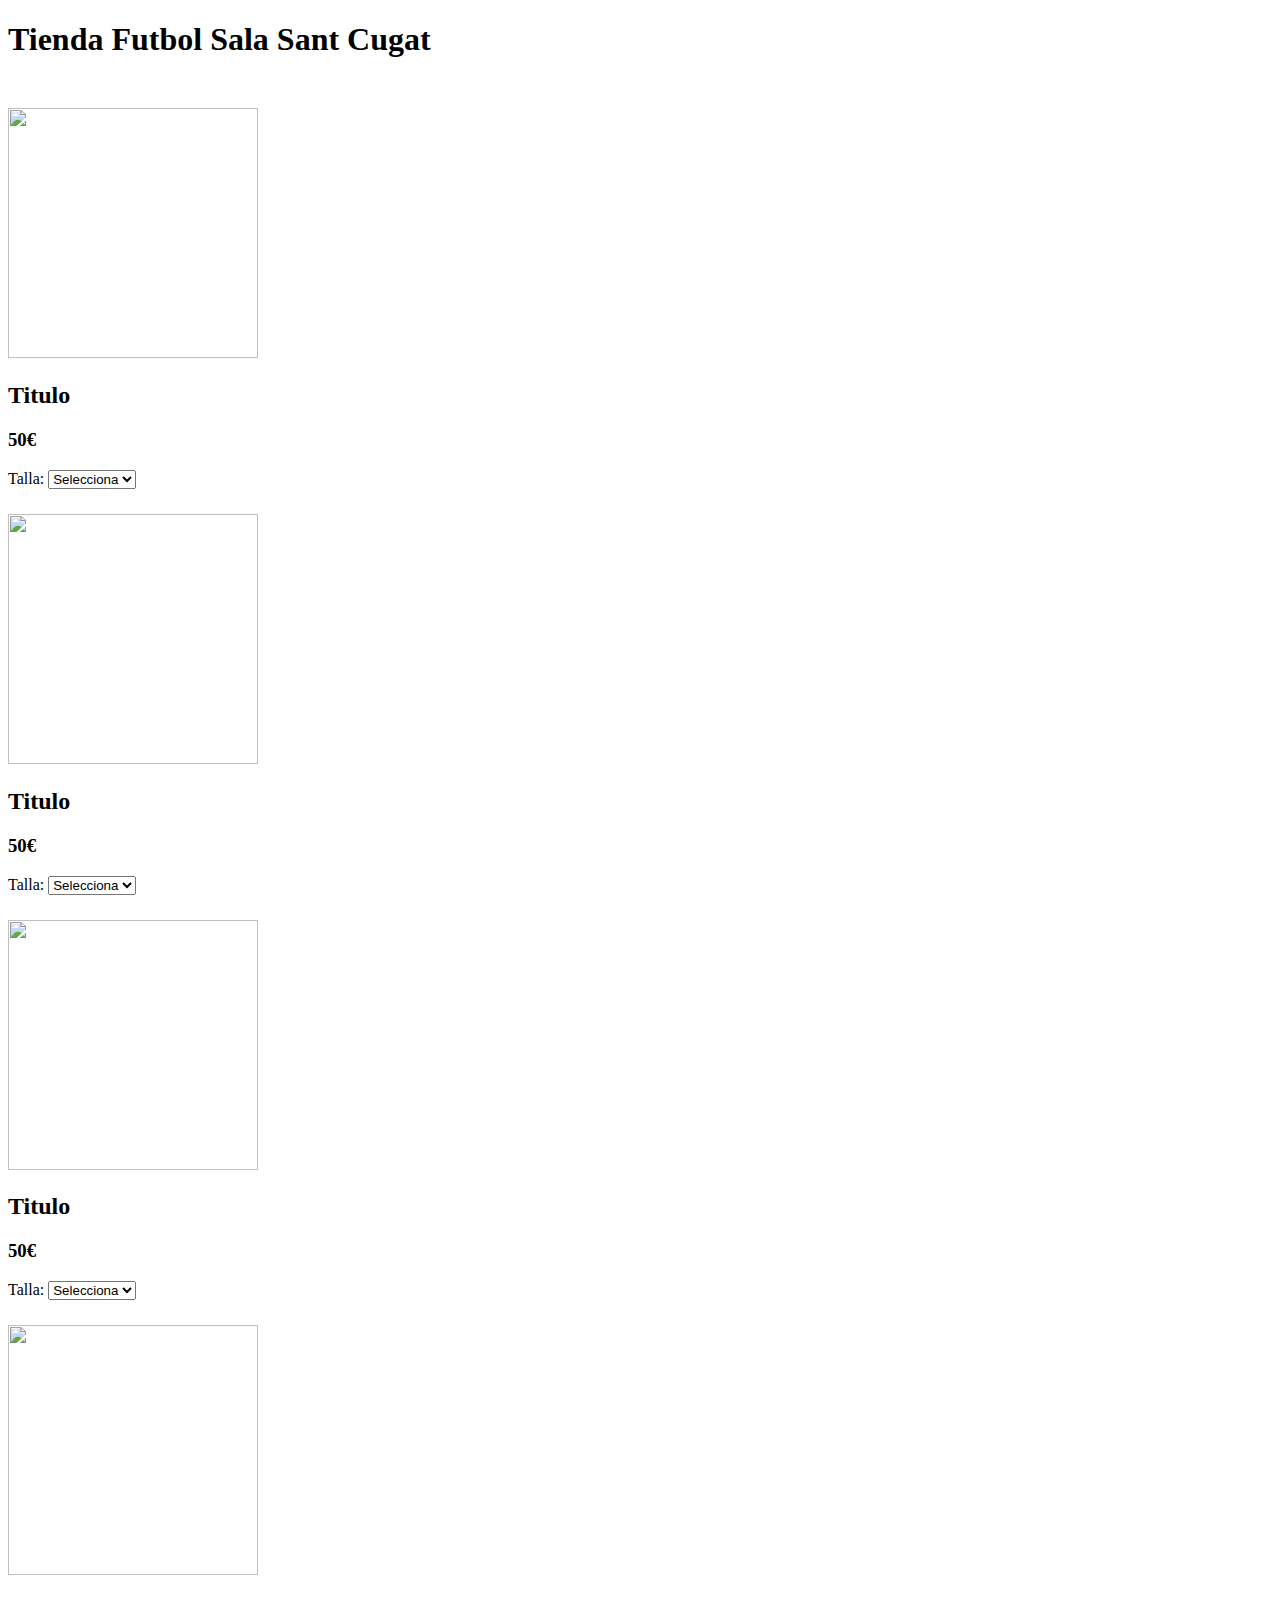
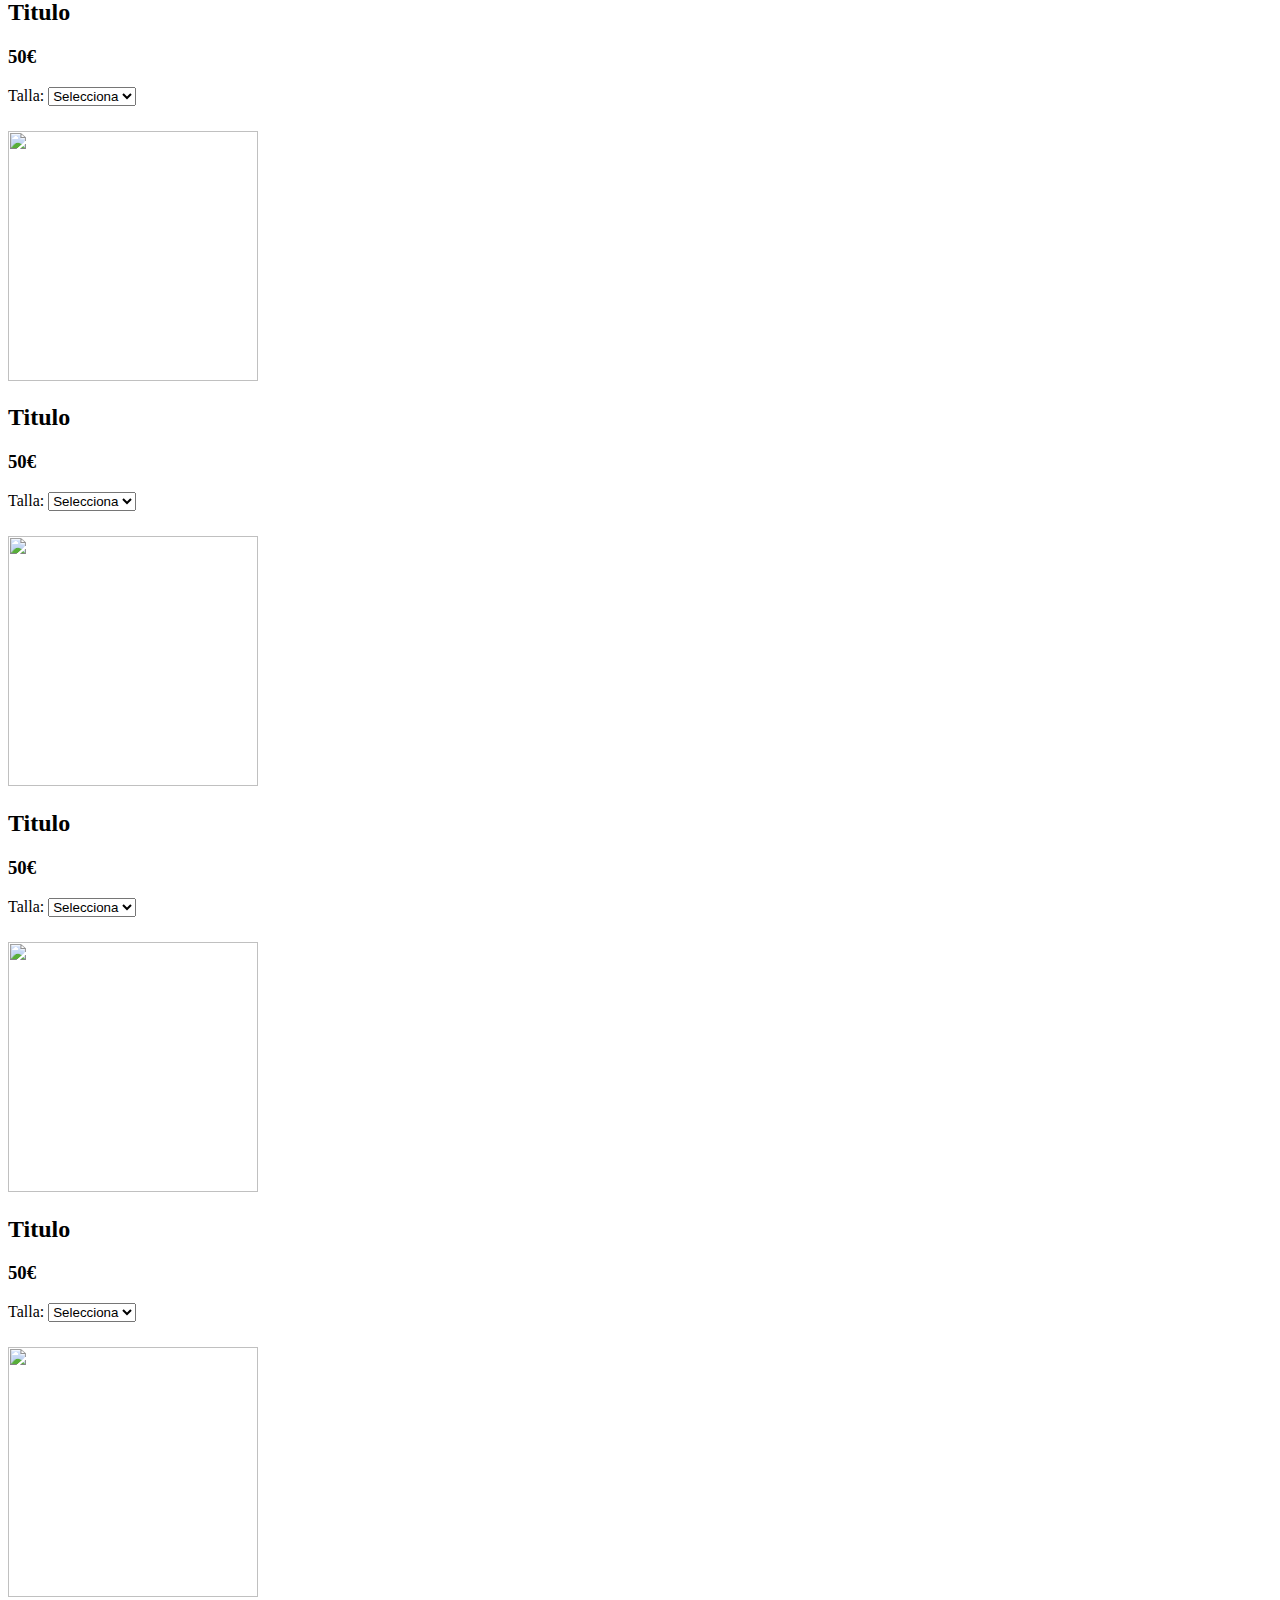
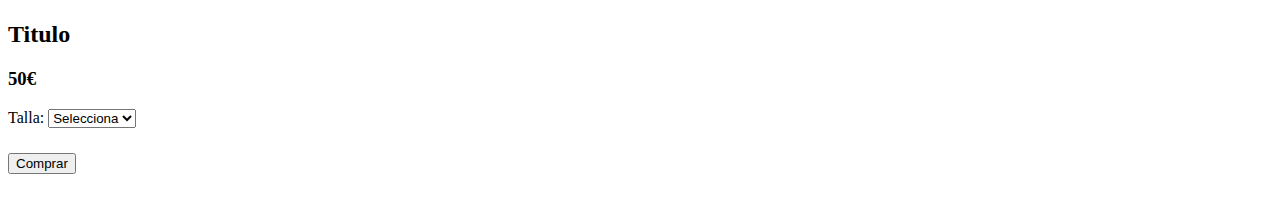
==== html/pack-ropa.html @ ec39a307 "-" ====
<!DOCTYPE html>
<html lang="en">
<head>
    <meta charset="UTF-8">
    <meta http-equiv="X-UA-Compatible" content="IE=edge">
    <meta name="viewport" content="width=device-width, initial-scale=1.0">
    <link href="https://cdn.jsdelivr.net/npm/bootstrap@5.3.0-alpha1/dist/css/bootstrap.min.css" rel="stylesheet" integrity="sha384-GLhlTQ8iRABdZLl6O3oVMWSktQOp6b7In1Zl3/Jr59b6EGGoI1aFkw7cmDA6j6gD" crossorigin="anonymous">
    <link href="../css/style.css" rel="stylesheet">
    <title>Document</title>
</head>
<header class="container">
    <a href="../index.html"><h1 class="col-12 col-md-12 text-center">Tienda Futbol Sala Sant Cugat</h1></a>
</header>
<body class="container">
    <section class="row d-flex justify-content-center justify-content-sm-start">
        <article class="col-12 col-sm-6 col-md-4 col-lg-3 text-center text-sm-start">
            <img class="foto-ind" src="https://www.futbolemotion.com/imagesarticulos/155845/grandes/camiseta-joma-championship-mc-vi-nino-rojo-negro-0.jpg" alt="">
            <h2 class="">Titulo</h2>
            <h3>50€</h3>
            <label for="talla">Talla: </label>
            <select name="talla" id="">
                <option value="">Selecciona</option>
                <option value="XS">XS</option>
                <option value="S">S</option>
                <option value="M">M</option>
                <option value="L">L</option>
                <option value="XL">XL</option>
            </select>
        </article>
        <article class="col-12 col-sm-6 col-md-4 col-lg-3 text-center text-sm-start">
            <img class="foto-ind" src="https://www.futbolemotion.com/imagesarticulos/155845/grandes/camiseta-joma-championship-mc-vi-nino-rojo-negro-0.jpg" alt="">
            <h2>Titulo</h2>
            <h3>50€</h3>
            <label for="talla">Talla: </label>
            <select name="talla" id="">
                <option value="">Selecciona</option>
                <option value="XS">XS</option>
                <option value="S">S</option>
                <option value="M">M</option>
                <option value="L">L</option>
                <option value="XL">XL</option>
            </select>
        </article>
        <article class="col-12 col-sm-6 col-md-4 col-lg-3 text-center text-sm-start">
            <img class="foto-ind" src="https://www.futbolemotion.com/imagesarticulos/155845/grandes/camiseta-joma-championship-mc-vi-nino-rojo-negro-0.jpg" alt="">
            <h2>Titulo</h2>
            <h3>50€</h3>
            <label for="talla">Talla: </label>
            <select name="talla" id="">
                <option value="">Selecciona</option>
                <option value="XS">XS</option>
                <option value="S">S</option>
                <option value="M">M</option>
                <option value="L">L</option>
                <option value="XL">XL</option>
            </select>
        </article>
        <article class="col-12 col-sm-6 col-md-4 col-lg-3 text-center text-sm-start">
            <img class="foto-ind" src="https://www.futbolemotion.com/imagesarticulos/155845/grandes/camiseta-joma-championship-mc-vi-nino-rojo-negro-0.jpg" alt="">
            <h2>Titulo</h2>
            <h3>50€</h3>
            <label for="talla">Talla: </label>
            <select name="talla" id="">
                <option value="">Selecciona</option>
                <option value="XS">XS</option>
                <option value="S">S</option>
                <option value="M">M</option>
                <option value="L">L</option>
                <option value="XL">XL</option>
            </select>
        </article>
        <article class="col-12 col-sm-6 col-md-4 col-lg-3 text-center text-sm-start">
            <img class="foto-ind" src="https://www.futbolemotion.com/imagesarticulos/155845/grandes/camiseta-joma-championship-mc-vi-nino-rojo-negro-0.jpg" alt="">
            <h2>Titulo</h2>
            <h3>50€</h3>
            <label for="talla">Talla: </label>
            <select name="talla" id="">
                <option value="">Selecciona</option>
                <option value="XS">XS</option>
                <option value="S">S</option>
                <option value="M">M</option>
                <option value="L">L</option>
                <option value="XL">XL</option>
            </select>
        </article>
        <article class="col-12 col-sm-6 col-md-4 col-lg-3 text-center text-sm-start">
            <img class="foto-ind" src="https://www.futbolemotion.com/imagesarticulos/155845/grandes/camiseta-joma-championship-mc-vi-nino-rojo-negro-0.jpg" alt="">
            <h2>Titulo</h2>
            <h3>50€</h3>
            <label for="talla">Talla: </label>
            <select name="talla" id="">
                <option value="">Selecciona</option>
                <option value="XS">XS</option>
                <option value="S">S</option>
                <option value="M">M</option>
                <option value="L">L</option>
                <option value="XL">XL</option>
            </select>
        </article>
        <article class="col-12 col-sm-6 col-md-4 col-lg-3 text-center text-sm-start">
            <img class="foto-ind" src="https://www.futbolemotion.com/imagesarticulos/155845/grandes/camiseta-joma-championship-mc-vi-nino-rojo-negro-0.jpg" alt="">
            <h2>Titulo</h2>
            <h3>50€</h3>
            <label for="talla">Talla: </label>
            <select name="talla" id="">
                <option value="">Selecciona</option>
                <option value="XS">XS</option>
                <option value="S">S</option>
                <option value="M">M</option>
                <option value="L">L</option>
                <option value="XL">XL</option>
            </select>
        </article>
        <article class="col-12 col-sm-6 col-md-4 col-lg-3 text-start text-sm-start">
            <img class="foto-ind" src="https://www.futbolemotion.com/imagesarticulos/155845/grandes/camiseta-joma-championship-mc-vi-nino-rojo-negro-0.jpg" alt="">
            <h2>Titulo</h2>
            <h3>50€</h3>
            <label for="talla">Talla: </label>
            <select name="talla" id="">
                <option value="">Selecciona</option>
                <option value="XS">XS</option>
                <option value="S">S</option>
                <option value="M">M</option>
                <option value="L">L</option>
                <option value="XL">XL</option>
            </select>
        </article>
        
    <section class="d-flex justify-content-center">
        <button class="">Comprar</button>
    </section>
    <script src="https://cdn.jsdelivr.net/npm/bootstrap@5.3.0-alpha1/dist/js/bootstrap.bundle.min.js" integrity="sha384-w76AqPfDkMBDXo30jS1Sgez6pr3x5MlQ1ZAGC+nuZB+EYdgRZgiwxhTBTkF7CXvN" crossorigin="anonymous"></script>
</body>
</html>
---- css/style.css ----
.foto-pack{
    height: 300px;
    width: 100%;
}

.foto-ind{
    height: 250px;
    width: 250px;
}

.boton-cesta{
    position: relative;
    top: -50px;
    max-width: 70px;
}

h1{
    margin-bottom: 50px;
}

section{
    margin-bottom: 50px;
}

article{
    margin-bottom: 25px;
}

a{
    text-decoration: none;
    color: black;
}
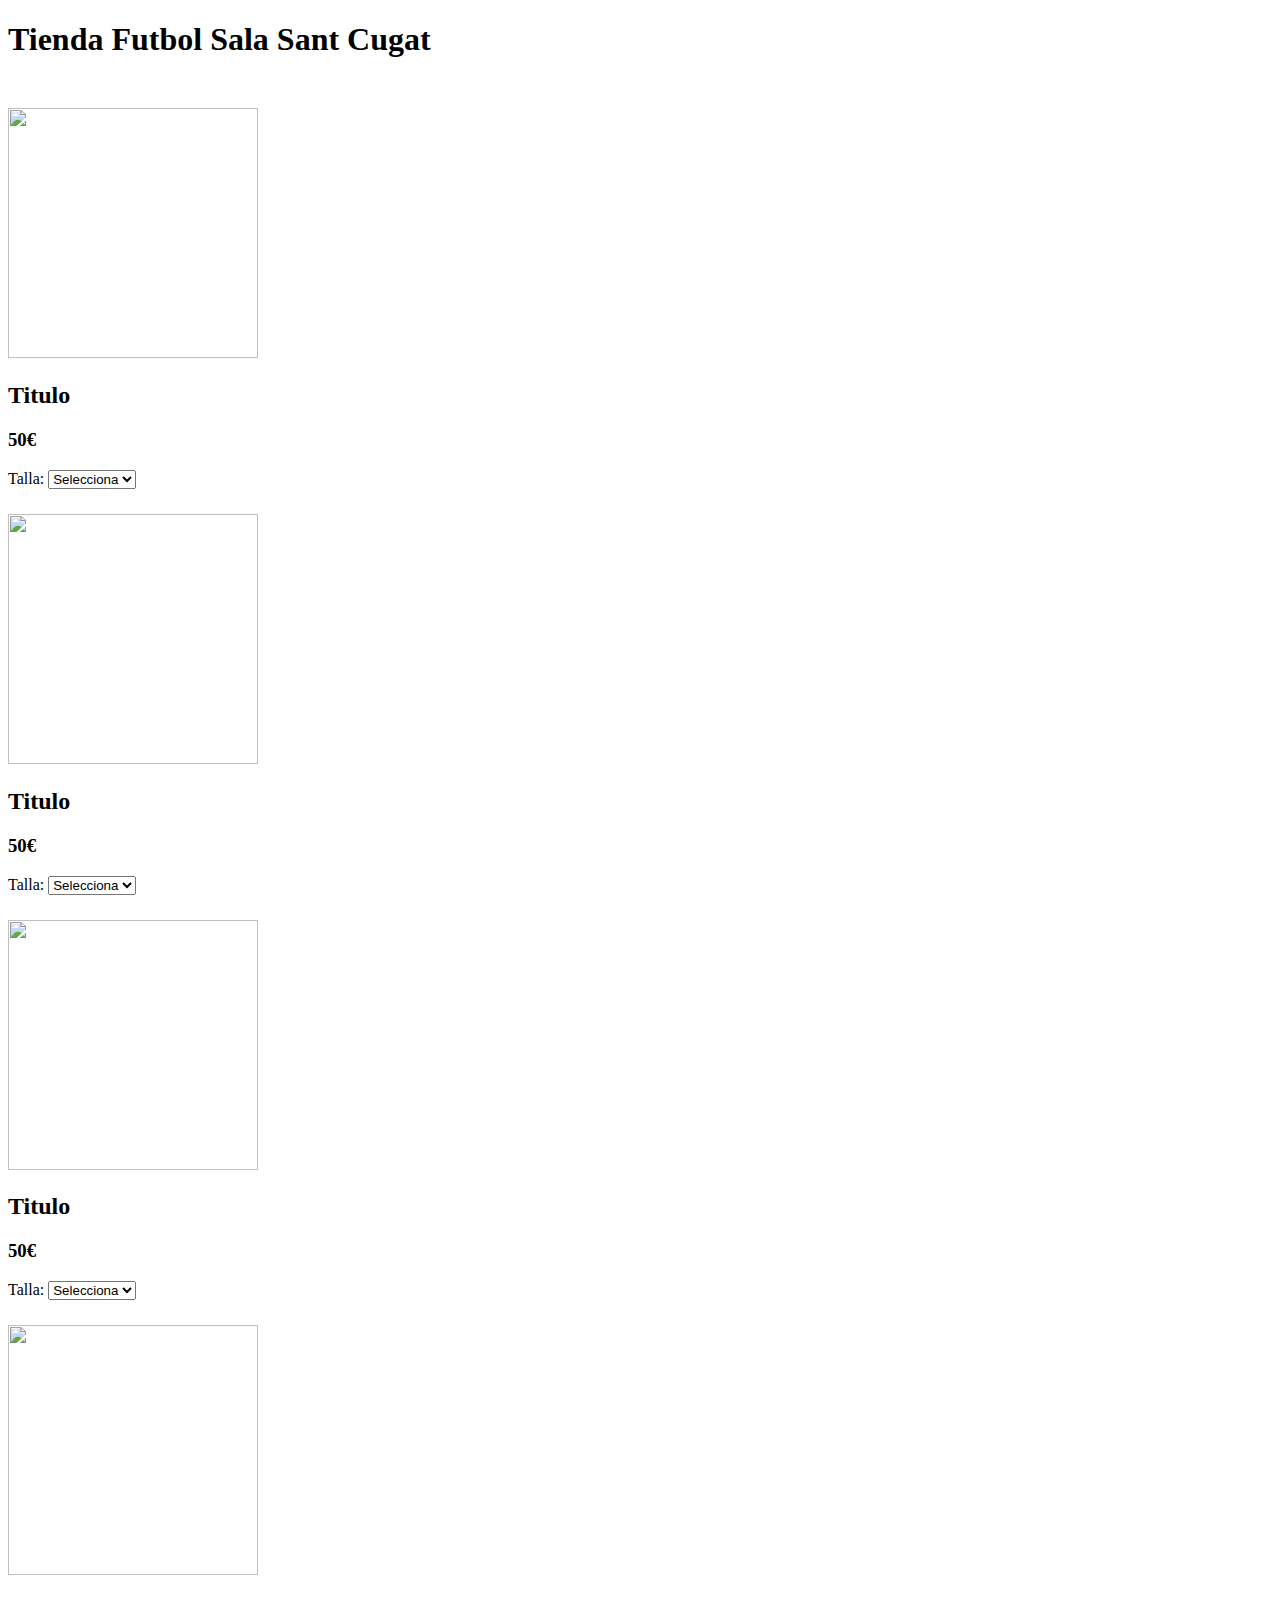
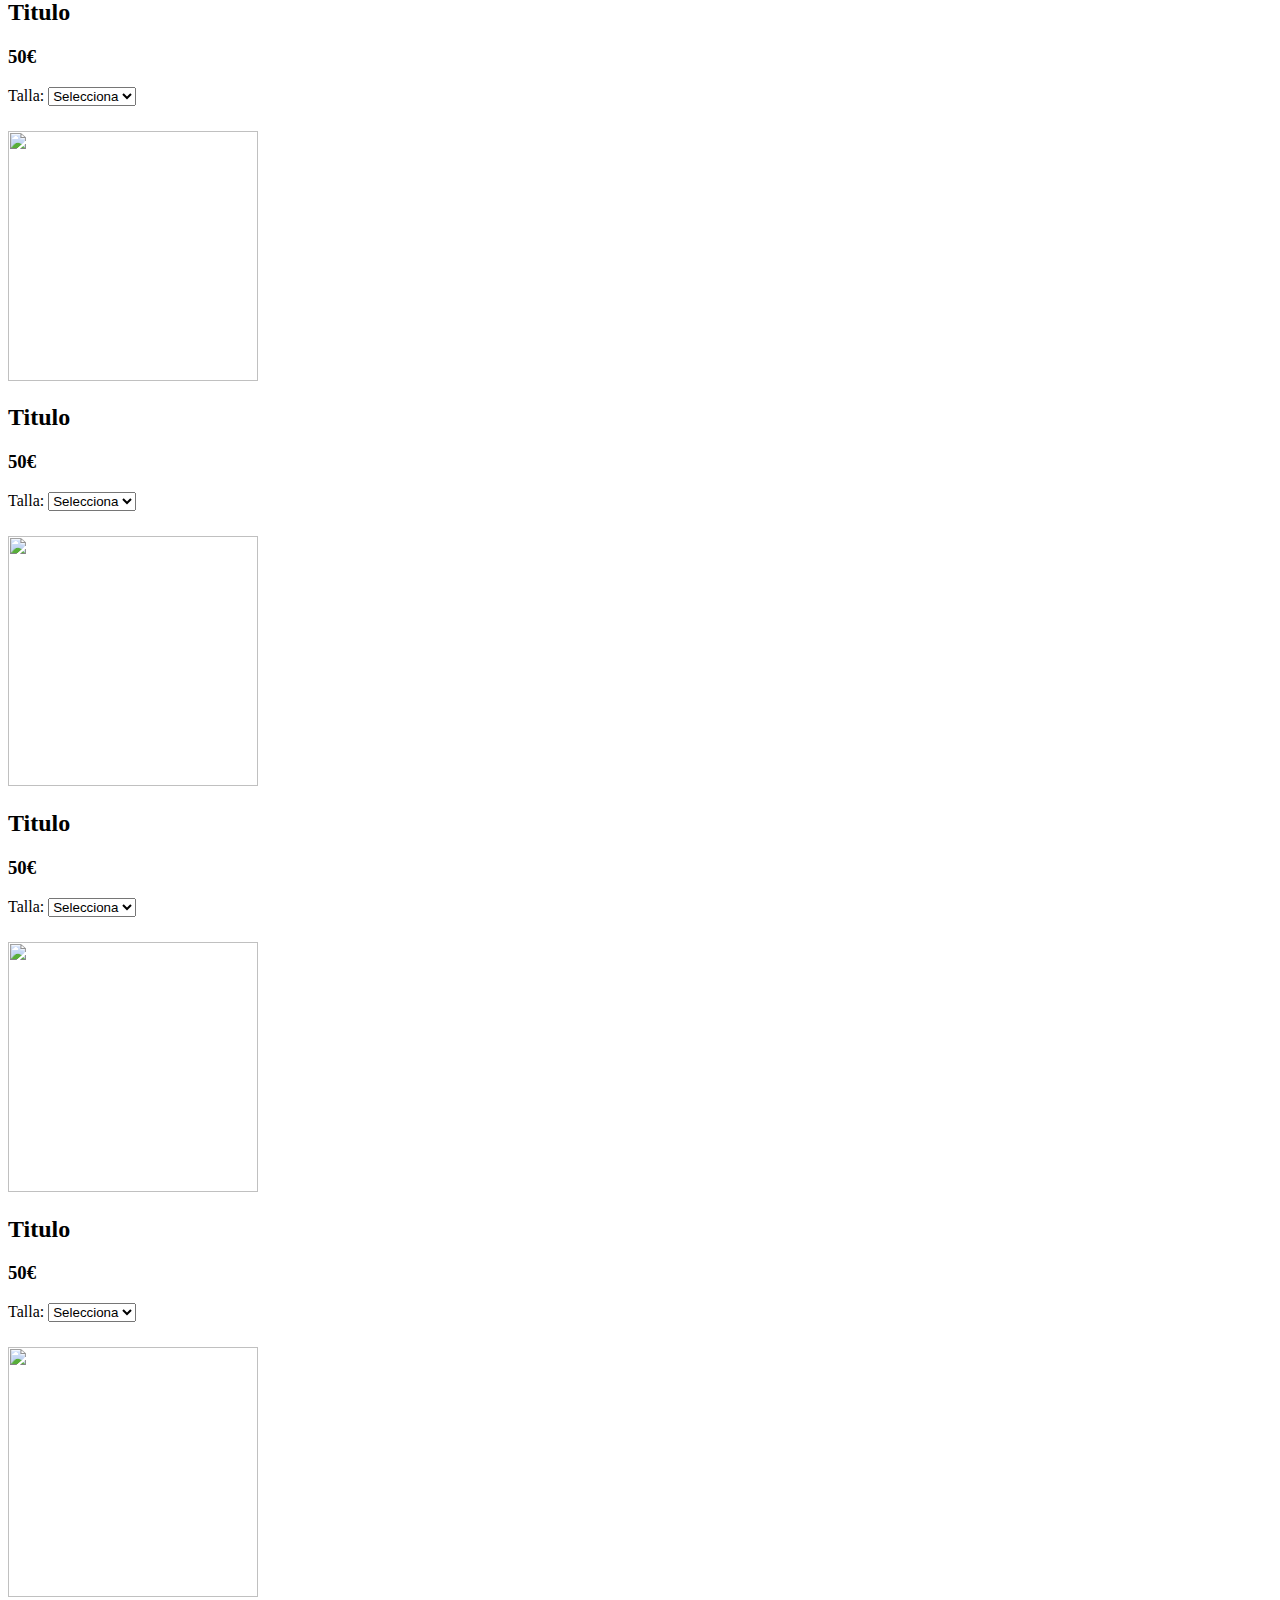
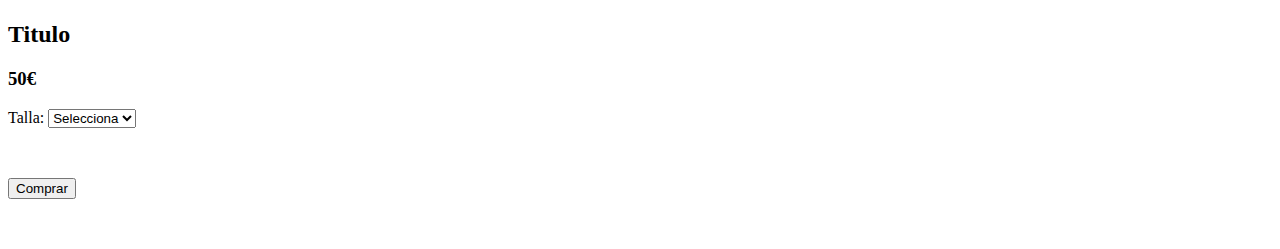
==== commit cdf33543: "-" ====
--- a/html/pack-ropa.html
+++ b/html/pack-ropa.html
@@ -6,6 +6,7 @@
     <meta name="viewport" content="width=device-width, initial-scale=1.0">
     <link href="https://cdn.jsdelivr.net/npm/bootstrap@5.3.0-alpha1/dist/css/bootstrap.min.css" rel="stylesheet" integrity="sha384-GLhlTQ8iRABdZLl6O3oVMWSktQOp6b7In1Zl3/Jr59b6EGGoI1aFkw7cmDA6j6gD" crossorigin="anonymous">
     <link href="../css/style.css" rel="stylesheet">
+    <link href="/tienda-fssc/css/style.css" rel="stylesheet">
     <title>Document</title>
 </head>
 <header class="container">
@@ -111,7 +112,7 @@
                 <option value="XL">XL</option>
             </select>
         </article>
-        <article class="col-12 col-sm-6 col-md-4 col-lg-3 text-start text-sm-start">
+        <article class="col-12 col-sm-6 col-md-4 col-lg-3 text-center text-sm-start">
             <img class="foto-ind" src="https://www.futbolemotion.com/imagesarticulos/155845/grandes/camiseta-joma-championship-mc-vi-nino-rojo-negro-0.jpg" alt="">
             <h2>Titulo</h2>
             <h3>50€</h3>
@@ -124,8 +125,8 @@
                 <option value="L">L</option>
                 <option value="XL">XL</option>
             </select>
-        </article>
-        
+        </article>     
+    </section> 
     <section class="d-flex justify-content-center">
         <button class="">Comprar</button>
     </section>
